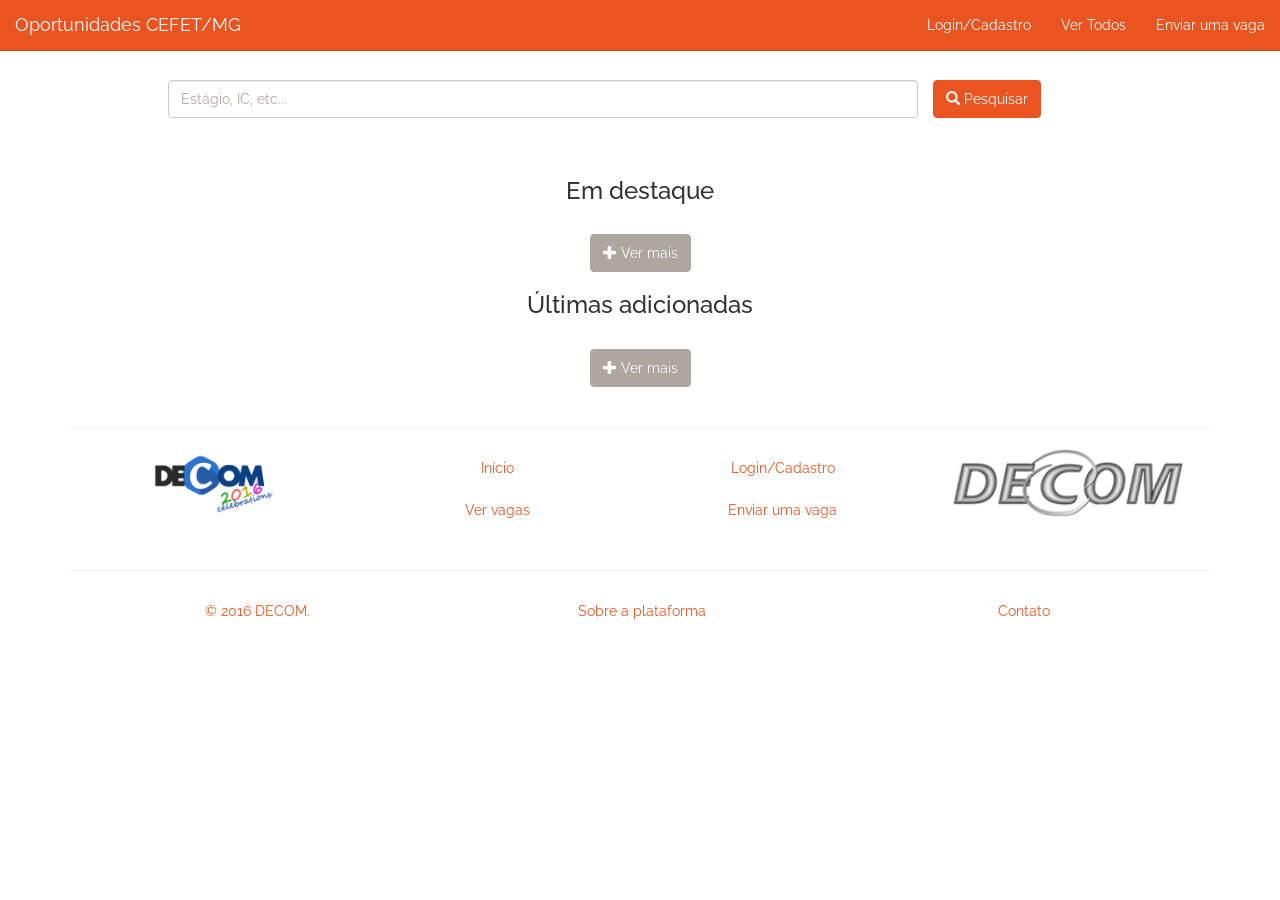
==== index.html @ c30428fd "Login system and frontend changes" ====
<!DOCTYPE html>
<html lang='pt_BR'>

<head>
    <base href="/" />
    <meta charset="utf-8">
    <meta http-equiv="X-UA-Compatible" content="IE=edge">
    <meta name="viewport" content="width=device-width, initial-scale=1, maximum-scale=1, user-scalable=no">
    <title>Oportunidades em Computação - CEFET/MG</title>

    <link rel="stylesheet" href="css/reset.css">

    <link rel="stylesheet" href="css/bootstrap.min.css">
    <link rel="stylesheet" href="css/loading-bar.css">
    <link rel="stylesheet" href="css/master.css">
</head>

<body ng-app="compOp">
    <div class="menu" ng-include="'navbar/navbar.html'"></div>
    <div class="container">
        <ng-view></ng-view>
    </div>
    <div class="footer" ng-include="'footer/footer.html'"></div>

    <script src="//ajax.googleapis.com/ajax/libs/jquery/1.11.3/jquery.min.js"></script>
    <script src="js/angular.min.js"></script>
    <script src="js/angular-sanitize.js"></script>
    <script src="js/angular-animate.min.js"></script>
    <script src="js/angular-route.min.js"></script>
    <script src="js/angular-cookies.js"></script>
    <script src="js/timeAgo.js"></script>
    <script src="js/loading-bar.js"></script>
    <script src="js/showdown.min.js"></script>
    <script src="js/ng-showdown.js"></script>

    <script src="js/app.js"></script>

    <script src="js/bootstrap.min.js"></script>
    
    <!--Services-->
    <script src="services/user.js"></script>
    <script src="services/oportunities.js"></script>
    
    <!--Navbar-->
    <script src="navbar/navbar.js"></script>

    <!--Home-->
    <script src="home/home.js"></script>
    <script src="home/home.route.js"></script>

    <!--Login-->
    <script src="loginpage/login.js"></script>
    <script src="loginpage/login.route.js"></script>
    
    <!--Search-->
    <script src="searchpage/search.js"></script>
    <script src="searchpage/search.route.js"></script>
    
    <!--Oportunity-->
    <script src="oportunity/oportunity.js"></script>
    <script src="oportunity/oportunity.route.js"></script>

</body>

</html>
---- css/loading-bar.css ----
/* Make clicks pass-through */
#loading-bar,
#loading-bar-spinner {
  pointer-events: none;
  -webkit-pointer-events: none;
  -webkit-transition: 350ms linear all;
  -moz-transition: 350ms linear all;
  -o-transition: 350ms linear all;
  transition: 350ms linear all;
}

#loading-bar.ng-enter,
#loading-bar.ng-leave.ng-leave-active,
#loading-bar-spinner.ng-enter,
#loading-bar-spinner.ng-leave.ng-leave-active {
  opacity: 0;
}

#loading-bar.ng-enter.ng-enter-active,
#loading-bar.ng-leave,
#loading-bar-spinner.ng-enter.ng-enter-active,
#loading-bar-spinner.ng-leave {
  opacity: 1;
}

#loading-bar .bar {
  -webkit-transition: width 350ms;
  -moz-transition: width 350ms;
  -o-transition: width 350ms;
  transition: width 350ms;

  background: #29d;
  position: fixed;
  z-index: 10002;
  top: 0;
  left: 0;
  width: 100%;
  height: 2px;
  border-bottom-right-radius: 1px;
  border-top-right-radius: 1px;
}

/* Fancy blur effect */
#loading-bar .peg {
  position: absolute;
  width: 70px;
  right: 0;
  top: 0;
  height: 2px;
  opacity: .45;
  -moz-box-shadow: #29d 1px 0 6px 1px;
  -ms-box-shadow: #29d 1px 0 6px 1px;
  -webkit-box-shadow: #29d 1px 0 6px 1px;
  box-shadow: #29d 1px 0 6px 1px;
  -moz-border-radius: 100%;
  -webkit-border-radius: 100%;
  border-radius: 100%;
}

#loading-bar-spinner {
  display: block;
  position: fixed;
  z-index: 10002;
  top: 10px;
  left: 10px;
}

#loading-bar-spinner .spinner-icon {
  width: 14px;
  height: 14px;

  border:  solid 2px transparent;
  border-top-color:  #29d;
  border-left-color: #29d;
  border-radius: 50%;

  -webkit-animation: loading-bar-spinner 400ms linear infinite;
  -moz-animation:    loading-bar-spinner 400ms linear infinite;
  -ms-animation:     loading-bar-spinner 400ms linear infinite;
  -o-animation:      loading-bar-spinner 400ms linear infinite;
  animation:         loading-bar-spinner 400ms linear infinite;
}

@-webkit-keyframes loading-bar-spinner {
  0%   { -webkit-transform: rotate(0deg);   transform: rotate(0deg); }
  100% { -webkit-transform: rotate(360deg); transform: rotate(360deg); }
}
@-moz-keyframes loading-bar-spinner {
  0%   { -moz-transform: rotate(0deg);   transform: rotate(0deg); }
  100% { -moz-transform: rotate(360deg); transform: rotate(360deg); }
}
@-o-keyframes loading-bar-spinner {
  0%   { -o-transform: rotate(0deg);   transform: rotate(0deg); }
  100% { -o-transform: rotate(360deg); transform: rotate(360deg); }
}
@-ms-keyframes loading-bar-spinner {
  0%   { -ms-transform: rotate(0deg);   transform: rotate(0deg); }
  100% { -ms-transform: rotate(360deg); transform: rotate(360deg); }
}
@keyframes loading-bar-spinner {
  0%   { transform: rotate(0deg); }
  100% { transform: rotate(360deg); }
}
---- css/master.css ----
@import url(https://fonts.googleapis.com/css?family=Raleway);
@import url(https://fonts.googleapis.com/css?family=Roboto);
@import url(https://fonts.googleapis.com/css?family=Sniglet);

* {
  font-family: 'Raleway', sans-serif;
}

body {
  padding-top: 80px;
}

table th {
  font-weight: bold;
  font-family: 'Raleway', sans-serif;
}

h1, h2, h3, h4, h5, h6, p, a, label, button, span {
    font-family: 'Raleway', sans-serif;
}

.row {
  padding-bottom: 20px;
}

.menu {
  background-color: #2c3e50;
}

.job > * {
  padding-bottom: 20px;
}

.description li {
  margin-left: 20px;
  list-style-type: disc;
}

.description h1, .description h2, .description h3, .description h4, .description h5, .description h6 {
  font-weight: bold;
}

.description p {
    text-indent: 30px;
}

.search label {
  padding-right: 10px;
}

.max-lines {
  display: block; /* or inline-block */
  text-overflow: ellipsis;
  word-wrap: break-word;
  overflow: hidden;
  height: 5.4em;
  max-height: 5.4em;
  line-height: 1.8em;
}

.xsmall-img {
    width: 100%; /* or any custom size */
    max-height: 70px;
    height: auto; 
    object-fit: contain;
}

.small-img {
    width: 100%; /* or any custom size */
    height: 180px; 
    object-fit: cover;
}

.glyphicon-refresh-animate {
    -animation: spin .7s infinite linear;
    -webkit-animation: spin2 .7s infinite linear;
}

@-webkit-keyframes spin2 {
    from { -webkit-transform: rotate(0deg);}
    to { -webkit-transform: rotate(360deg);}
}

@keyframes spin {
    from { transform: scale(1) rotate(0deg);}
    to { transform: scale(1) rotate(360deg);}
}

.card {
  position: relative;
  display: block;
  margin-bottom: 2.75rem;
  background-color: #fcfcfc;
  border-radius: 0.25rem;
  border: 1px solid rgba(0, 0, 0, 0.125);
}

.card-block {
  padding: 1.25rem;
}

.card-block::after {
  content: "";
  display: table;
  clear: both;
}

.card-title {
  margin-bottom: 0.75rem;
}

.card-subtitle {
  margin-top: -0.375rem;
  margin-bottom: 0;
}

.card-text:last-child {
  margin-bottom: 0;
}

.card-link:hover {
  text-decoration: none;
}

.card-link + .card-link {
  margin-left: 1.25rem;
}

.card > .list-group:first-child .list-group-item:first-child {
  border-top-right-radius: 0.25rem;
  border-top-left-radius: 0.25rem;
}

.card > .list-group:last-child .list-group-item:last-child {
  border-bottom-right-radius: 0.25rem;
  border-bottom-left-radius: 0.25rem;
}

.card-header {
  padding: 0.75rem 1.25rem;
  background-color: #f5f5f5;
  border-bottom: 1px solid rgba(0, 0, 0, 0.125);
}

.card-header::after {
  content: "";
  display: table;
  clear: both;
}

.card-header:first-child {
  border-radius: 0.25rem 0.25rem 0 0;
}

.card-footer {
  padding: 0.75rem 1.25rem;
  background-color: #f5f5f5;
  border-top: 1px solid rgba(0, 0, 0, 0.125);
}

.card-footer::after {
  content: "";
  display: table;
  clear: both;
}

.card-footer:last-child {
  border-radius: 0 0 0.25rem 0.25rem;
}

.card-header-tabs {
  margin-right: -0.625rem;
  margin-bottom: -0.75rem;
  margin-left: -0.625rem;
  border-bottom: 0;
}

.card-header-pills {
  margin-right: -0.625rem;
  margin-left: -0.625rem;
}

.card-primary {
  background-color: #0275d8;
  border-color: #0275d8;
}

.card-primary .card-header,
.card-primary .card-footer {
  background-color: transparent;
}

.card-success {
  background-color: #5cb85c;
  border-color: #5cb85c;
}

.card-success .card-header,
.card-success .card-footer {
  background-color: transparent;
}

.card-info {
  background-color: #5bc0de;
  border-color: #5bc0de;
}

.card-info .card-header,
.card-info .card-footer {
  background-color: transparent;
}

.card-warning {
  background-color: #f0ad4e;
  border-color: #f0ad4e;
}

.card-warning .card-header,
.card-warning .card-footer {
  background-color: transparent;
}

.card-danger {
  background-color: #d9534f;
  border-color: #d9534f;
}

.card-danger .card-header,
.card-danger .card-footer {
  background-color: transparent;
}

.card-outline-primary {
  background-color: transparent;
  border-color: #0275d8;
}

.card-outline-secondary {
  background-color: transparent;
  border-color: #ccc;
}

.card-outline-info {
  background-color: transparent;
  border-color: #5bc0de;
}

.card-outline-success {
  background-color: transparent;
  border-color: #5cb85c;
}

.card-outline-warning {
  background-color: transparent;
  border-color: #f0ad4e;
}

.card-outline-danger {
  background-color: transparent;
  border-color: #d9534f;
}

.card-inverse .card-header,
.card-inverse .card-footer {
  border-color: rgba(255, 255, 255, 0.2);
}

.card-inverse .card-header,
.card-inverse .card-footer,
.card-inverse .card-title,
.card-inverse .card-blockquote {
  color: #fff;
}

.card-inverse .card-link,
.card-inverse .card-text,
.card-inverse .card-subtitle,
.card-inverse .card-blockquote .blockquote-footer {
  color: rgba(255, 255, 255, 0.65);
}

.card-inverse .card-link:focus, .card-inverse .card-link:hover {
  color: #fff;
}

.card-blockquote {
  padding: 0;
  margin-bottom: 0;
  border-left: 0;
}

.card-img {
  border-radius: 0.25rem;
}

.card-img-overlay {
  position: absolute;
  top: 0;
  right: 0;
  bottom: 0;
  left: 0;
  padding: 1.25rem;
}

.card-img-top {
  border-top-right-radius: 0.25rem;
  border-top-left-radius: 0.25rem;
}

.card-img-bottom {
  border-bottom-right-radius: 0.25rem;
  border-bottom-left-radius: 0.25rem;
}

@media (min-width: 544px) {
  .card-deck {
    display: table;
    width: 100%;
    margin-bottom: 0.75rem;
    table-layout: fixed;
    border-spacing: 1.25rem 0;
  }
  .card-deck .card {
    display: table-cell;
    vertical-align: top;
  }
  .card-deck-wrapper {
    margin-right: -1.25rem;
    margin-left: -1.25rem;
  }
}

@media (min-width: 544px) {
  .card-group {
    display: table;
    width: 100%;
    table-layout: fixed;
  }
  .card-group .card {
    display: table-cell;
    vertical-align: top;
  }
  .card-group .card + .card {
    margin-left: 0;
    border-left: 0;
  }
  .card-group .card:first-child {
    border-bottom-right-radius: 0;
    border-top-right-radius: 0;
  }
  .card-group .card:first-child .card-img-top {
    border-top-right-radius: 0;
  }
  .card-group .card:first-child .card-img-bottom {
    border-bottom-right-radius: 0;
  }
  .card-group .card:last-child {
    border-bottom-left-radius: 0;
    border-top-left-radius: 0;
  }
  .card-group .card:last-child .card-img-top {
    border-top-left-radius: 0;
  }
  .card-group .card:last-child .card-img-bottom {
    border-bottom-left-radius: 0;
  }
  .card-group .card:not(:first-child):not(:last-child) {
    border-radius: 0;
  }
  .card-group .card:not(:first-child):not(:last-child) .card-img-top,
  .card-group .card:not(:first-child):not(:last-child) .card-img-bottom {
    border-radius: 0;
  }
}

@media (min-width: 544px) {
  .card-columns {
    -webkit-column-count: 3;
       -moz-column-count: 3;
            column-count: 3;
    -webkit-column-gap: 1.25rem;
       -moz-column-gap: 1.25rem;
            column-gap: 1.25rem;
  }
  .card-columns .card {
    width: 100%;
  }
}
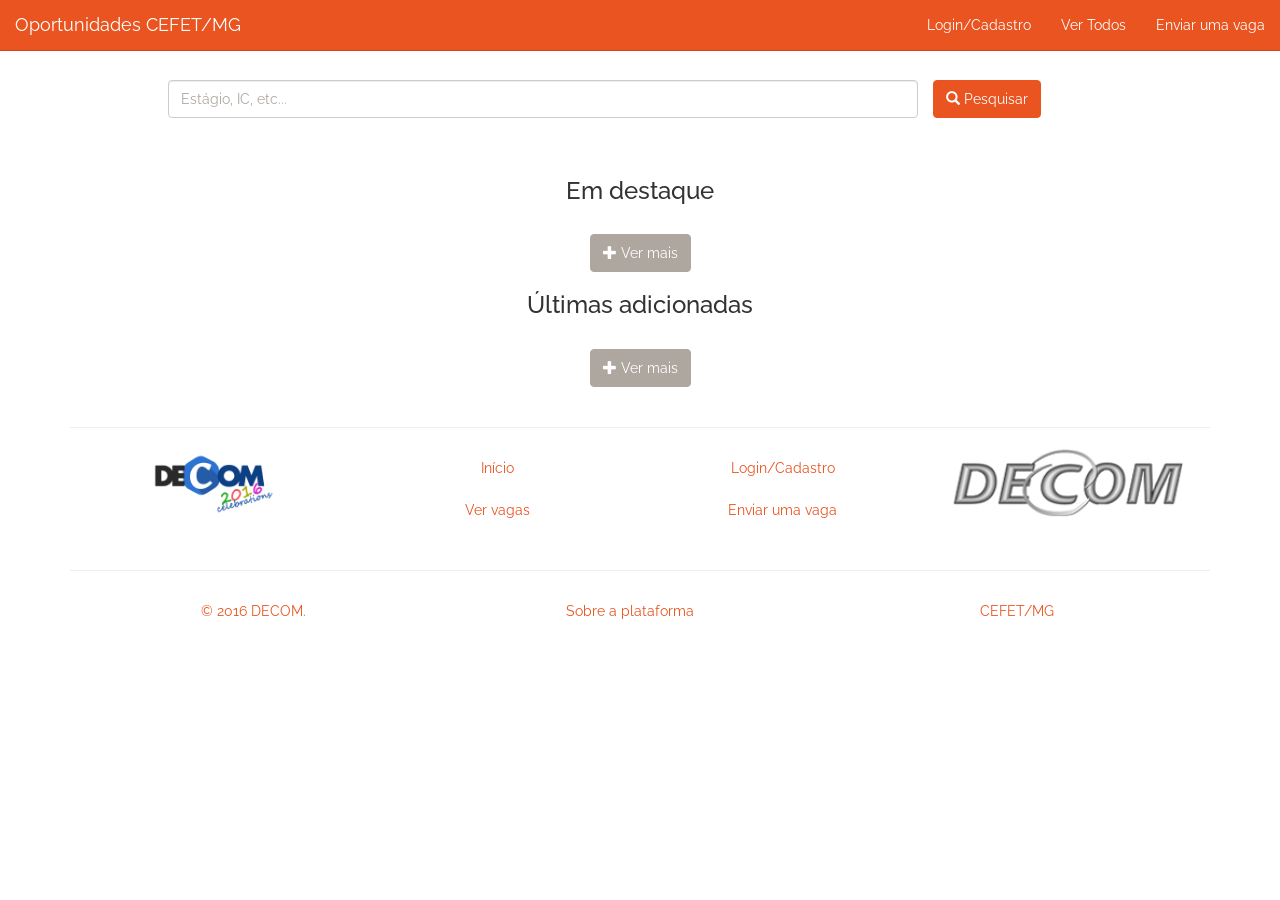
==== commit ddc1dd5a: "About page" ====
--- a/index.html
+++ b/index.html
@@ -32,6 +32,8 @@
     <script src="js/loading-bar.js"></script>
     <script src="js/showdown.min.js"></script>
     <script src="js/ng-showdown.js"></script>
+    <script src="js/angular-input-masks-dependencies.min.js"></script>
+    <script src="js/angular-input-masks.br.min.js"></script>
 
     <script src="js/app.js"></script>
 
@@ -52,6 +54,10 @@
     <script src="loginpage/login.js"></script>
     <script src="loginpage/login.route.js"></script>
     
+    <!--Profile-->
+    <script src="profilepage/profile.js"></script>
+    <script src="profilepage/profile.route.js"></script>
+    
     <!--Search-->
     <script src="searchpage/search.js"></script>
     <script src="searchpage/search.route.js"></script>
@@ -59,6 +65,12 @@
     <!--Oportunity-->
     <script src="oportunity/oportunity.js"></script>
     <script src="oportunity/oportunity.route.js"></script>
+    
+    <!--General-->
+    <script src="generalpage/general.js"></script>
+    
+    <!--About-->
+    <script src="aboutpage/about.route.js"></script>
 
 </body>
 
--- a/css/master.css
+++ b/css/master.css
@@ -17,6 +17,12 @@
 
 h1, h2, h3, h4, h5, h6, p, a, label, button, span {
     font-family: 'Raleway', sans-serif;
+}
+
+input[type=number]::-webkit-inner-spin-button, 
+input[type=number]::-webkit-outer-spin-button { 
+  -webkit-appearance: none; 
+  margin: 0; 
 }
 
 .row {
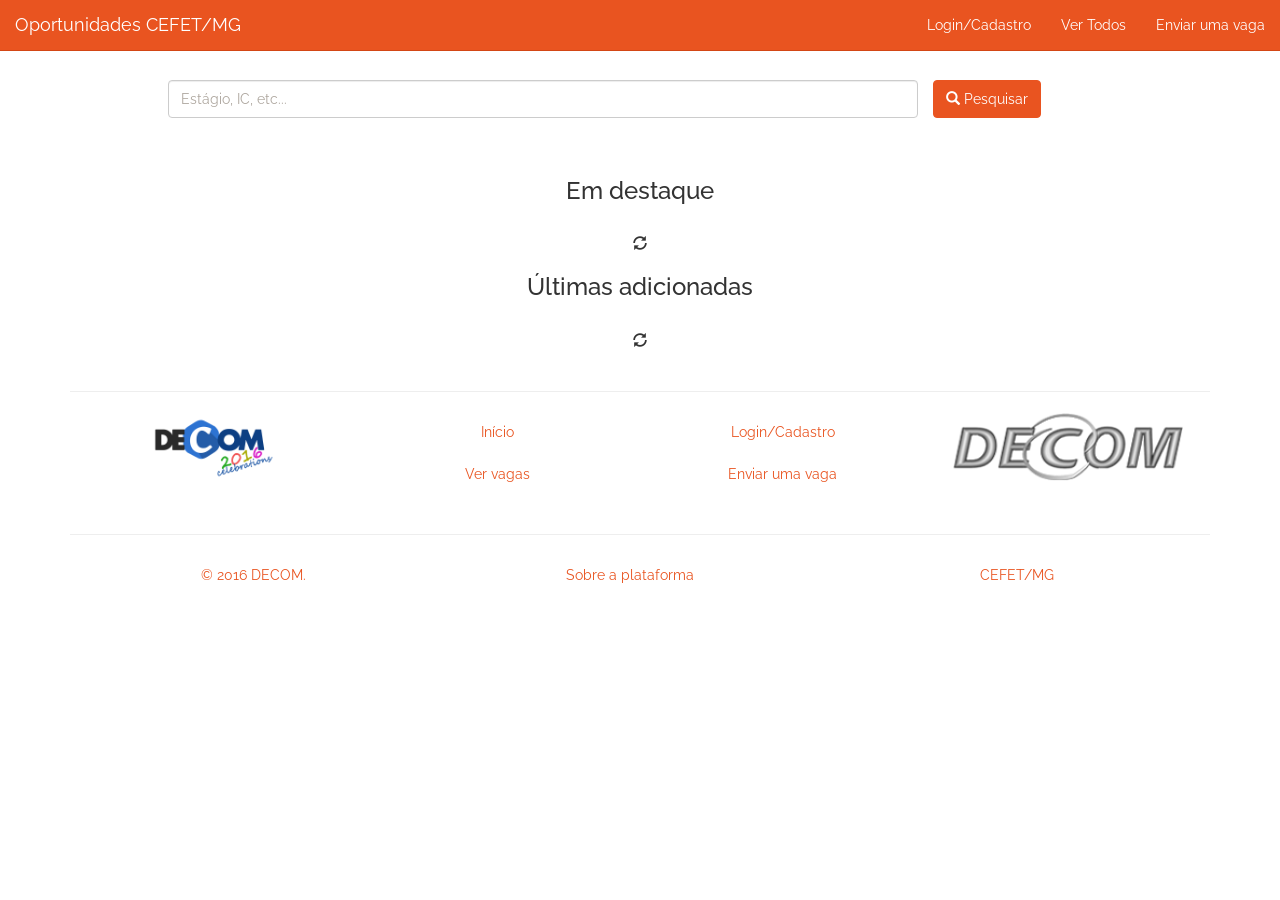
==== commit e8e227a9: "Favicon + small changes in Login page" ====
--- a/index.html
+++ b/index.html
@@ -13,6 +13,8 @@
     <link rel="stylesheet" href="css/bootstrap.min.css">
     <link rel="stylesheet" href="css/loading-bar.css">
     <link rel="stylesheet" href="css/master.css">
+    
+    <link rel="shortcut icon" href="images/favicon.ico" type="image/x-icon">
 </head>
 
 <body ng-app="compOp">
